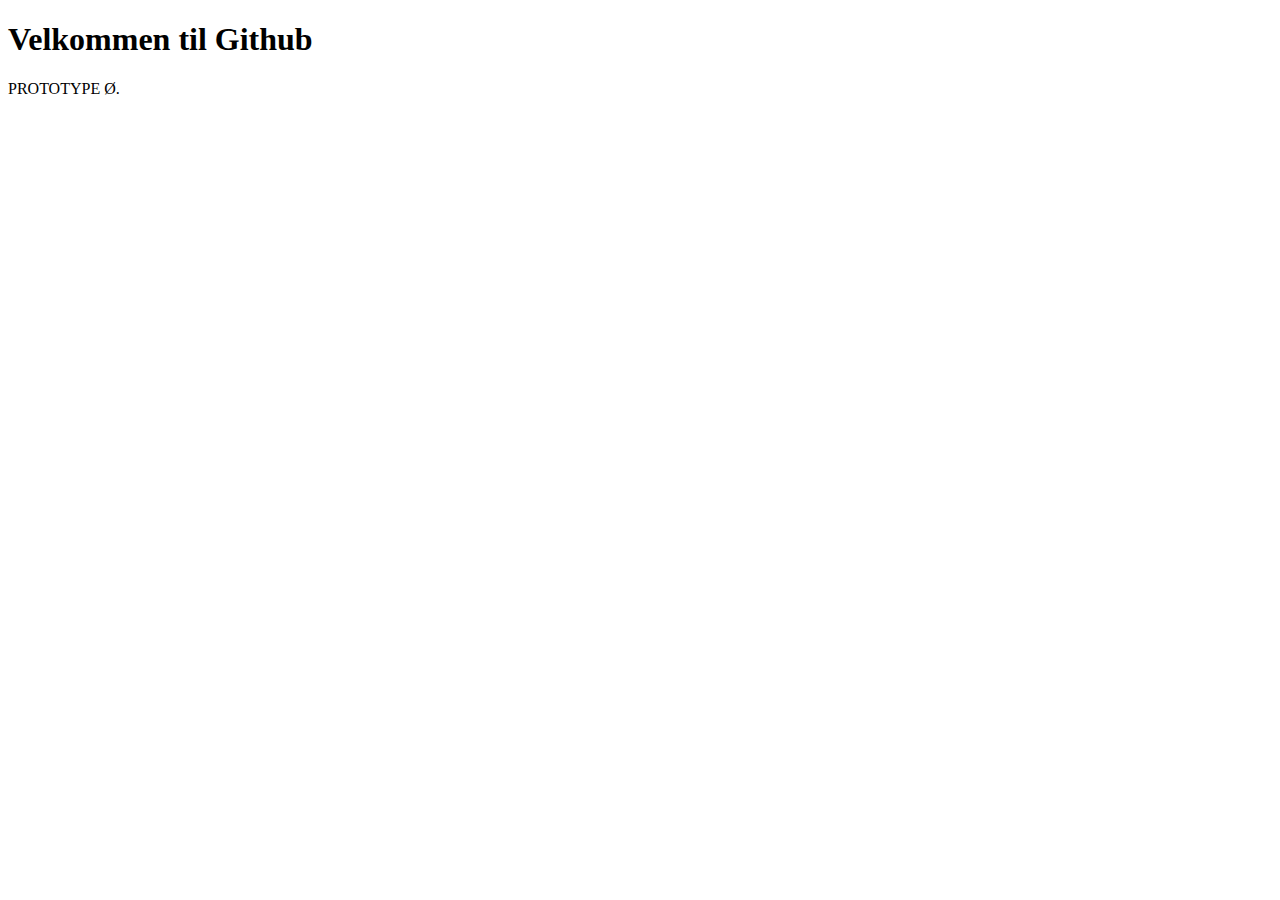
==== index.html @ bd925122 "second commit" ====
<!DOCTYPE html>
<html lang="en">
<head>
    <meta charset="UTF-8">
    <meta http-equiv="X-UA-Compatible" content="IE=edge">
    <meta name="viewport" content="width=device-width, initial-scale=1.0">
    <title>Document</title>
    <link rel="stylesheet" href="style.css">
</head>
<body>
    <h1>Velkommen til Github</h1>
    <p>PROTOTYPE Ø.</p>
</body>
</html>
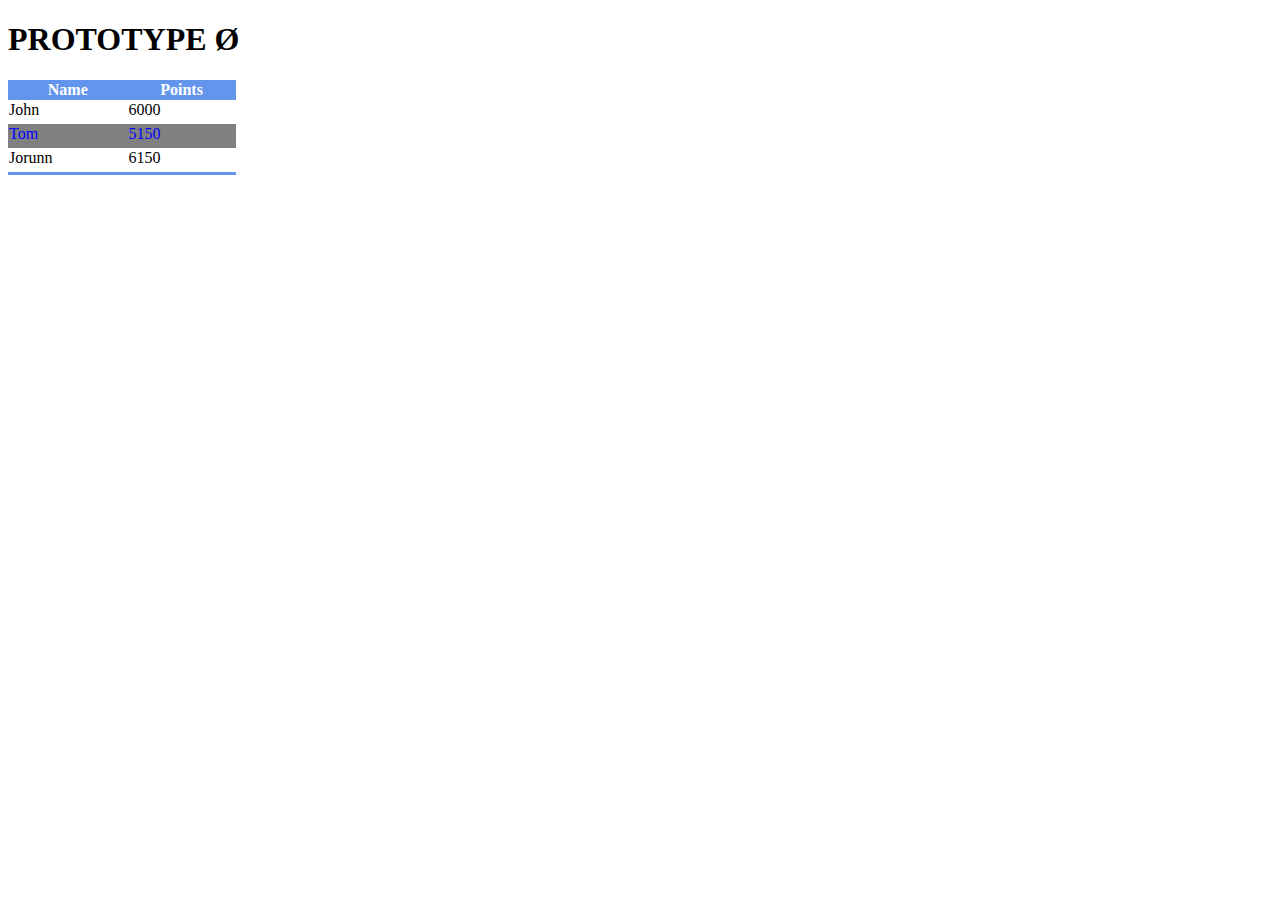
==== commit d8e1d087: "third commit" ====
--- a/index.html
+++ b/index.html
@@ -8,7 +8,24 @@
     <link rel="stylesheet" href="style.css">
 </head>
 <body>
-    <h1>Velkommen til Github</h1>
-    <p>PROTOTYPE Ø.</p>
+    <h1>PROTOTYPE Ø</h1>
+    <table>
+        <tr>
+            <th>Name</th>
+            <th>Points</th>
+        </tr>
+        <tr>
+            <td>John</td>
+            <td>6000</td>
+        </tr>
+        <tr class="tr1">
+            <td>Tom</td>
+            <td>5150</td>
+        </tr>
+        <tr class="tr2">
+            <td>Jorunn</td>
+            <td>6150</td>
+        </tr>
+    </table>
 </body>
 </html>--- a/style.css
+++ b/style.css
@@ -0,0 +1,10 @@
+table {
+    border-collapse: collapse;
+}
+th {background-color:cornflowerblue; color:white; }
+
+td {padding-right: 75px; padding-bottom: 5px;}
+
+.tr1 {background-color: gray; color:blue}
+
+.tr2 {border-bottom: 3px solid cornflowerblue;}